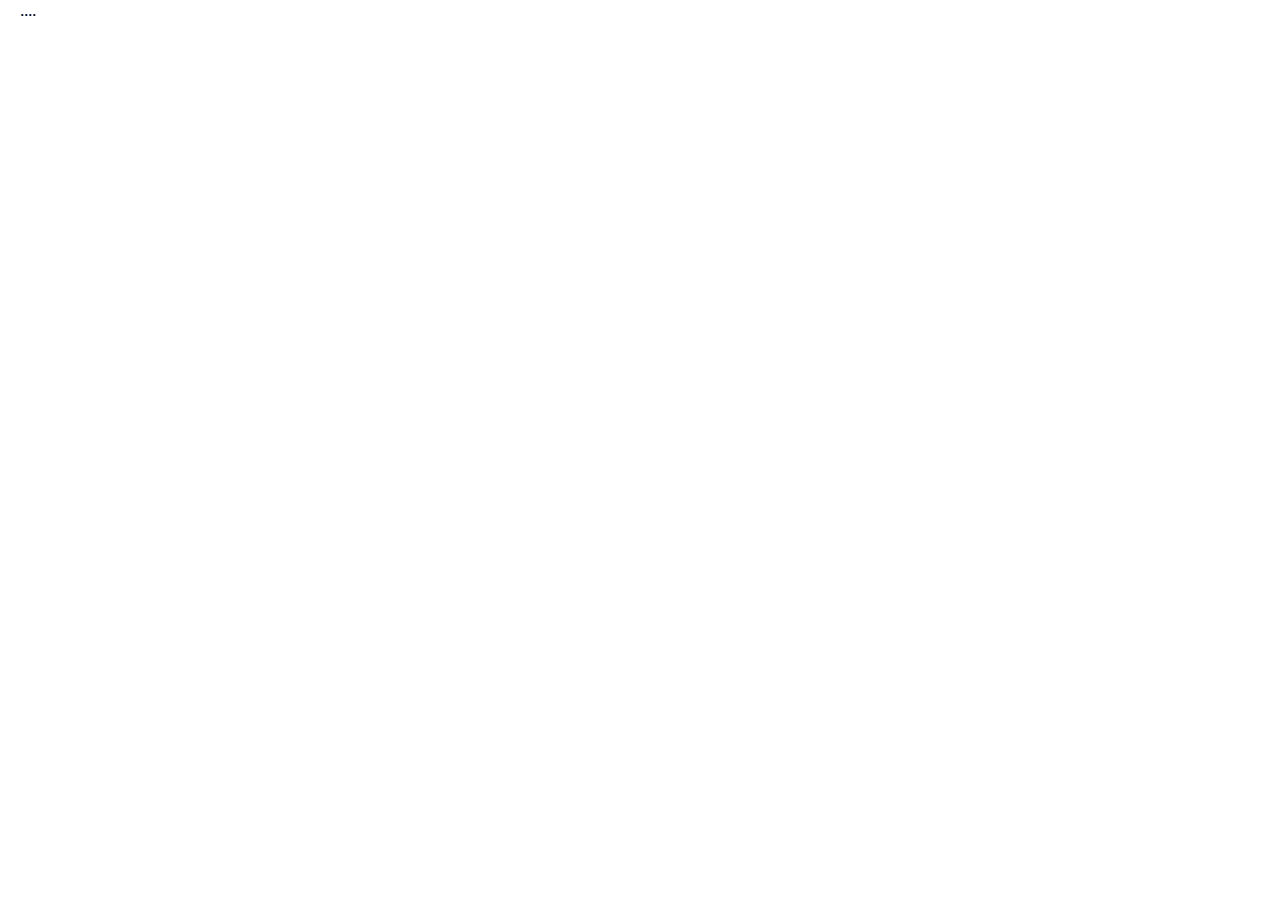
==== page2/index.html @ 577b89ad "Group3" ====
<!DOCTYPE html>
<html lang="en">

<head>
    <meta charset="UTF-8">
    <meta http-equiv="X-UA-Compatible" content="IE=edge">
    <meta name="viewport" content="width=device-width, initial-scale=1.0">
    <title>Document</title>
    <link rel="stylesheet" href="./style.css">
</head>

<body>

    <!---header start-->

    <header>
        <div class="container">
            <p>....</p>
        </div>
    </header>

    <!---header end-->
    <!--main  start-->

    <main>
        <div class="container"></div>
    </main>

    <!--main  end-->
    <!--footer start-->

    <footer>
        <div class="container"></div>
    </footer>

    <!--footer end-->

</body>

</html>
---- page2/style.css ----
@import url("https://fonts.googleapis.com/css2?family=Inter:wght@400;600;700&display=swap");
@import url("https://fonts.googleapis.com/css2?family=Rubik:wght@700&display=swap");

* {
  margin: 0;
  padding: 0;
  box-sizing: border-box;
}

body {
  font-family: 'Inter', sans-serif;
}
.rubik{
  font-family: 'Rubik', sans-serif;
}
.container {
  max-width: 1920px;
  width: 100%;
  margin: 0 auto;
  padding-left: 20px;
  padding-right: 20px;
}
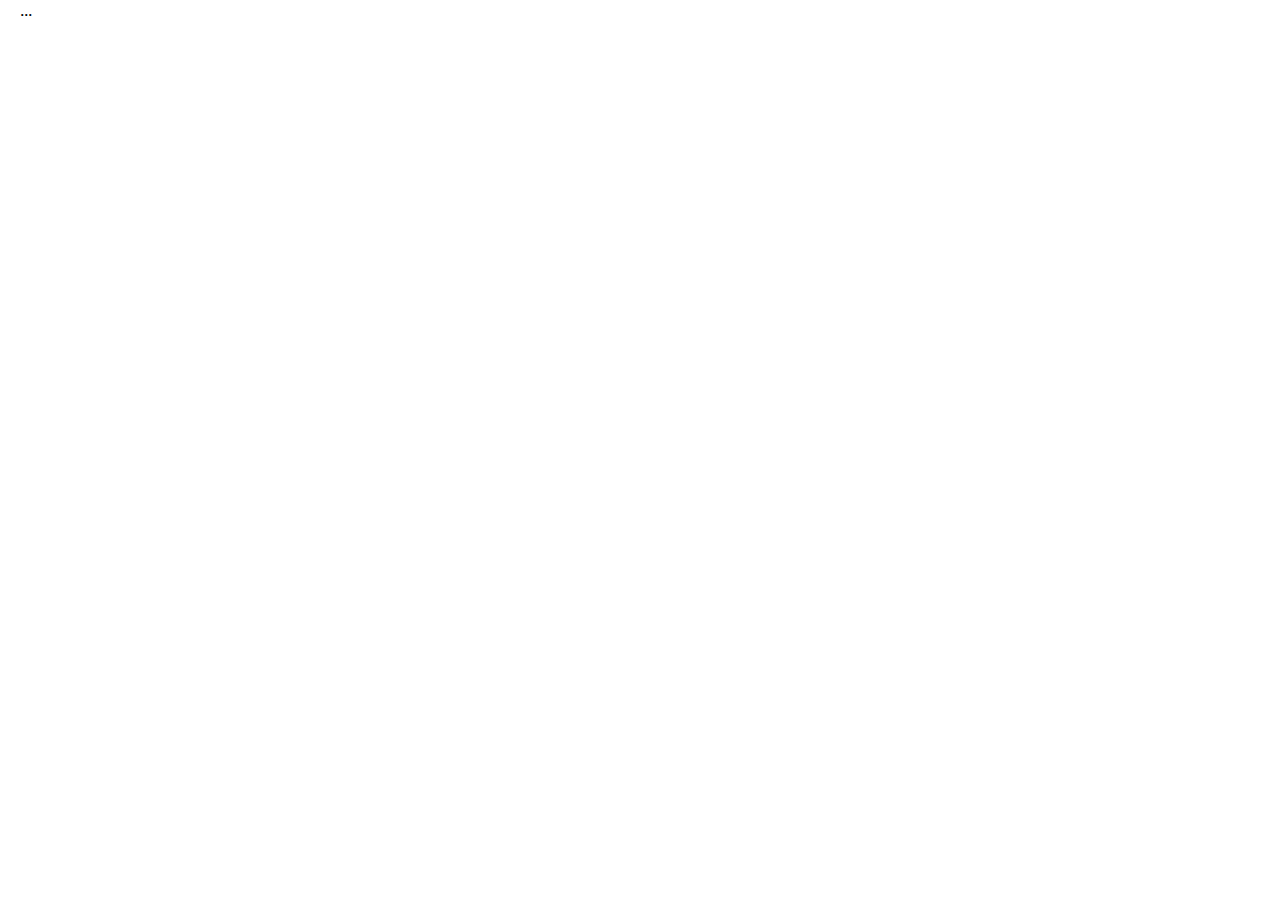
==== commit 3fa6d5a1: "Group3" ====
--- a/page2/index.html
+++ b/page2/index.html
@@ -16,7 +16,7 @@
 
     <header>
         <div class="container">
-            <p>....</p>
+            <p>...</p>
         </div>
     </header>
 
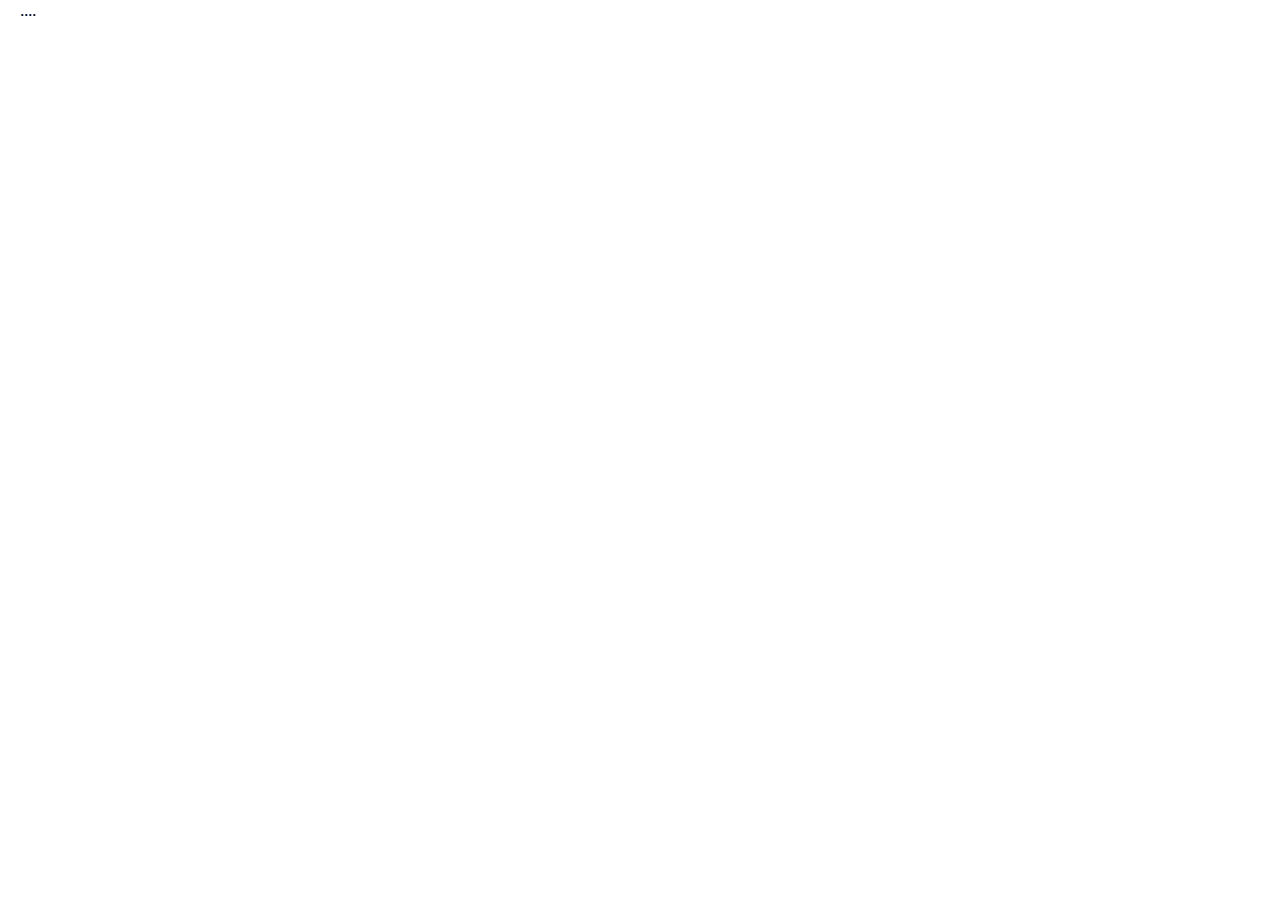
==== commit e60e6e20: "Merge pull request #1 from ashrafxon04/page1" ====
--- a/page2/index.html
+++ b/page2/index.html
@@ -16,7 +16,7 @@
 
     <header>
         <div class="container">
-            <p>...</p>
+            <p>....</p>
         </div>
     </header>
 
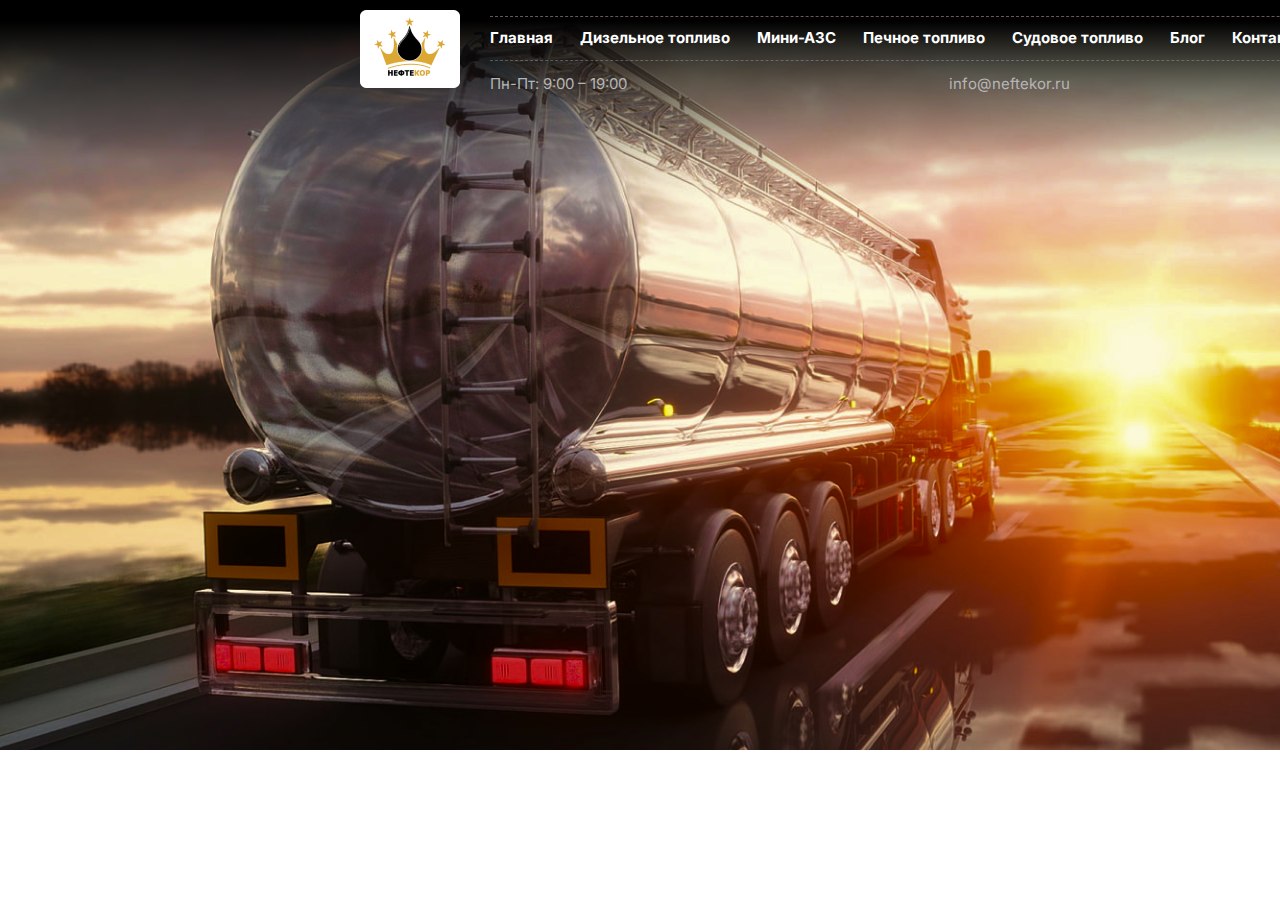
==== commit 9111af94: "Page2 header" ====
--- a/page2/index.html
+++ b/page2/index.html
@@ -15,24 +15,55 @@
     <!---header start-->
 
     <header>
-        <div class="container">
-            <p>....</p>
-        </div>
+        <div class="shadowHeader">
+            <nav>
+                <div class="navImg">
+                    <img src="../media/header.Images/Neftekor.png" alt="">
+                </div>
+                <div class="listss">
+                    <ul class="unorderList none">
+                        <li class="listItem"><a href="itemLink">Главная</a></li>
+                        <li class="listItem"><a href="itemLink">Дизельное топливо</a></li>
+                        <li class="listItem"><a href="itemLink">Мини-АЗС</a></li>
+                        <li class="listItem"><a href="itemLink">Печное топливо</a></li>
+                        <li class="listItem"><a href="itemLink">Судовое топливо</a></li>
+                        <li class="listItem"><a href="itemLink">Блог</a></li>
+                        <li class="listItem"><a href="itemLink">Контакты</a></li>
+                        <li class="listItem"><a href="itemLink"><img src="../media/header.Images/Vector.png" alt=""></a>
+                        </li>
+                        <li class="listItem"><a href="itemLink">Личный кабинет</a></li>
+                    </ul>
+                    <div class="underText">
+                        <div class="left df">
+                            <p><i class="fa-solid fa-clock"></i> Пн-Пт: 9:00 – 19:00</p>
+                        </div>
+                        <div class="center df">
+                            <p> <i class="fa-solid fa-envelope"></i> info@neftekor.ru</p>
+                        </div>
+                        <div class="right df">
+                            <p> <i class="fa-solid fa-phone"></i> +7(495)7965383</p>
+                        </div>
+                    </div>
+                    <div class="scrooolimg">
+                        <img class="scroool" src="../media/header.Images/Group 67.png" alt="">
+                    </div>
+                </div>
+            </nav>
     </header>
 
     <!---header end-->
     <!--main  start-->
 
-    <main>
+    <!-- <main>
         <div class="container"></div>
-    </main>
+    </main> -->
 
     <!--main  end-->
     <!--footer start-->
 
-    <footer>
+    <!-- <footer>
         <div class="container"></div>
-    </footer>
+    </footer> -->
 
     <!--footer end-->
 
--- a/page2/style.css
+++ b/page2/style.css
@@ -13,10 +13,85 @@
 .rubik{
   font-family: 'Rubik', sans-serif;
 }
-.container {
-  max-width: 1920px;
+
+header {
+  margin: 0 auto;
+  width: 1920px;
+  height: 750px;
+  background-image: url(../media/page2headerimages/fura2.png);
+  background-repeat: no-repeat;
+  background-size: contain;
+
+}
+.shadowHeader {
   width: 100%;
+  height: 200px;
+  background: linear-gradient(180deg, #000000 10.42%, rgba(0, 0, 0, 0.09375) 79.69%, rgba(0, 0, 0, 0) 100%);
+}
+
+nav {
+  width: 1200px;
+  display: flex;
+  align-items: center;
   margin: 0 auto;
-  padding-left: 20px;
-  padding-right: 20px;
-}+  position: relative;
+  top: 10px;
+  gap: 30px;
+}
+
+nav:hover {
+  cursor: pointer;
+}
+.scrooolimg{
+  display: none ;
+}
+.listItem {
+  list-style-type: none;
+}
+
+.listss {
+  position: relative;
+  bottom: 30px;
+}
+
+.listItem a {
+  text-decoration: none;
+  font-style: normal;
+  font-weight: 700;
+  font-size: 15px;
+  line-height: 18px;
+  color: #FFFFFF;
+}
+
+.listItem a:hover {
+  color: gold;
+}
+
+.unorderList {
+  padding-top: 10px;
+  padding-bottom: 10px;
+  display: flex;
+  gap: 27px;
+  border-top: 1px dashed rgba(132, 108, 108, 0.809);
+  border-bottom: 1px dashed rgba(158, 178, 178, 0.404);
+}
+
+
+.underText {
+  margin-top: 32px;
+  display: flex;
+  align-items: center;
+  justify-content: space-between;
+  width: 1020px;
+  position: relative;
+  bottom: 18px;
+  font-style: normal;
+  font-weight: 400;
+  font-size: 15px;
+  line-height: 18px;
+  color: #B6B6B6;
+}
+
+.navImg {
+  margin-bottom: 84px
+}
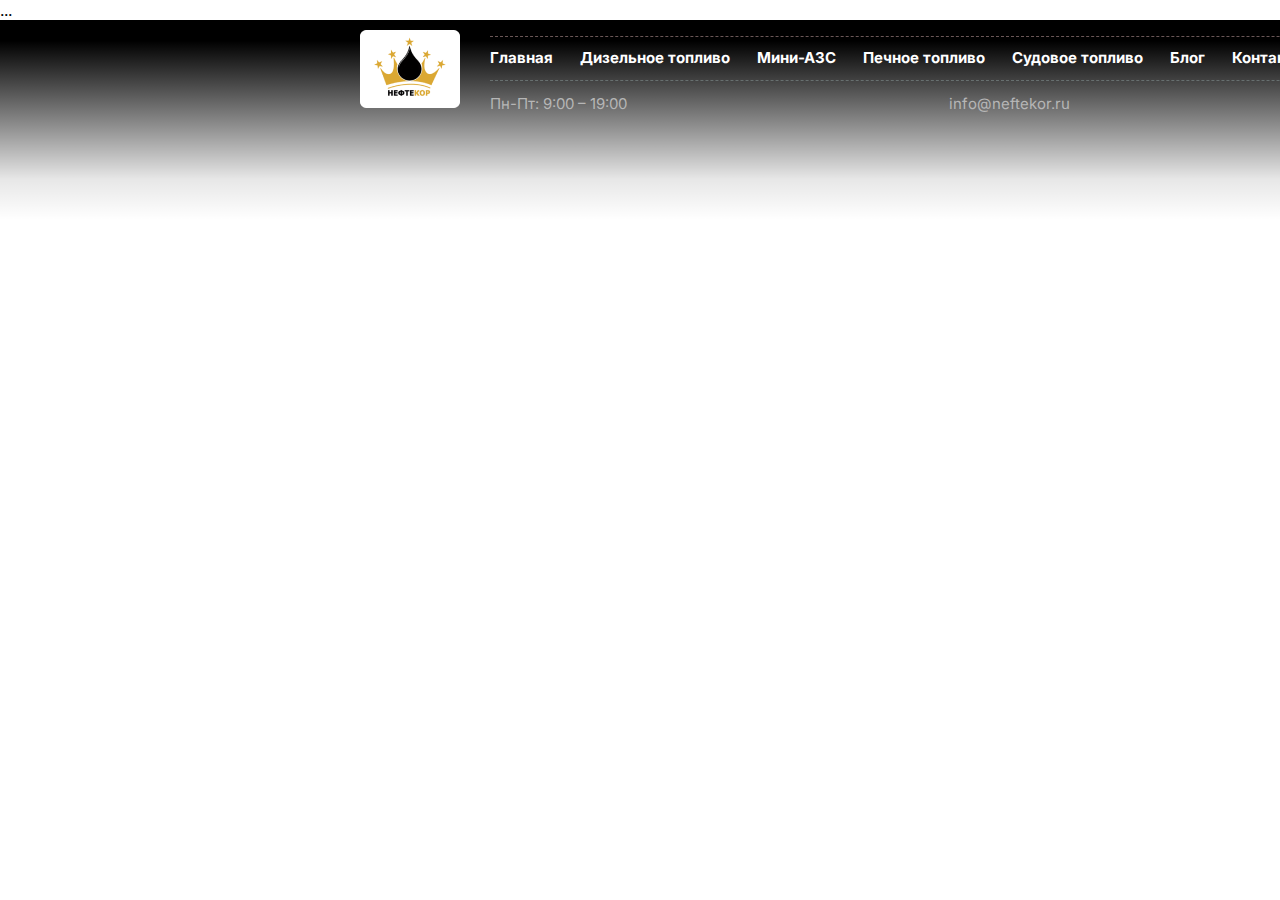
==== commit d8968f87: "Merge branch 'main' into page2-main2" ====
--- a/page2/index.html
+++ b/page2/index.html
@@ -15,6 +15,9 @@
     <!---header start-->
 
     <header>
+        <div class="container">
+            <p>...</p>
+        </div>
         <div class="shadowHeader">
             <nav>
                 <div class="navImg">
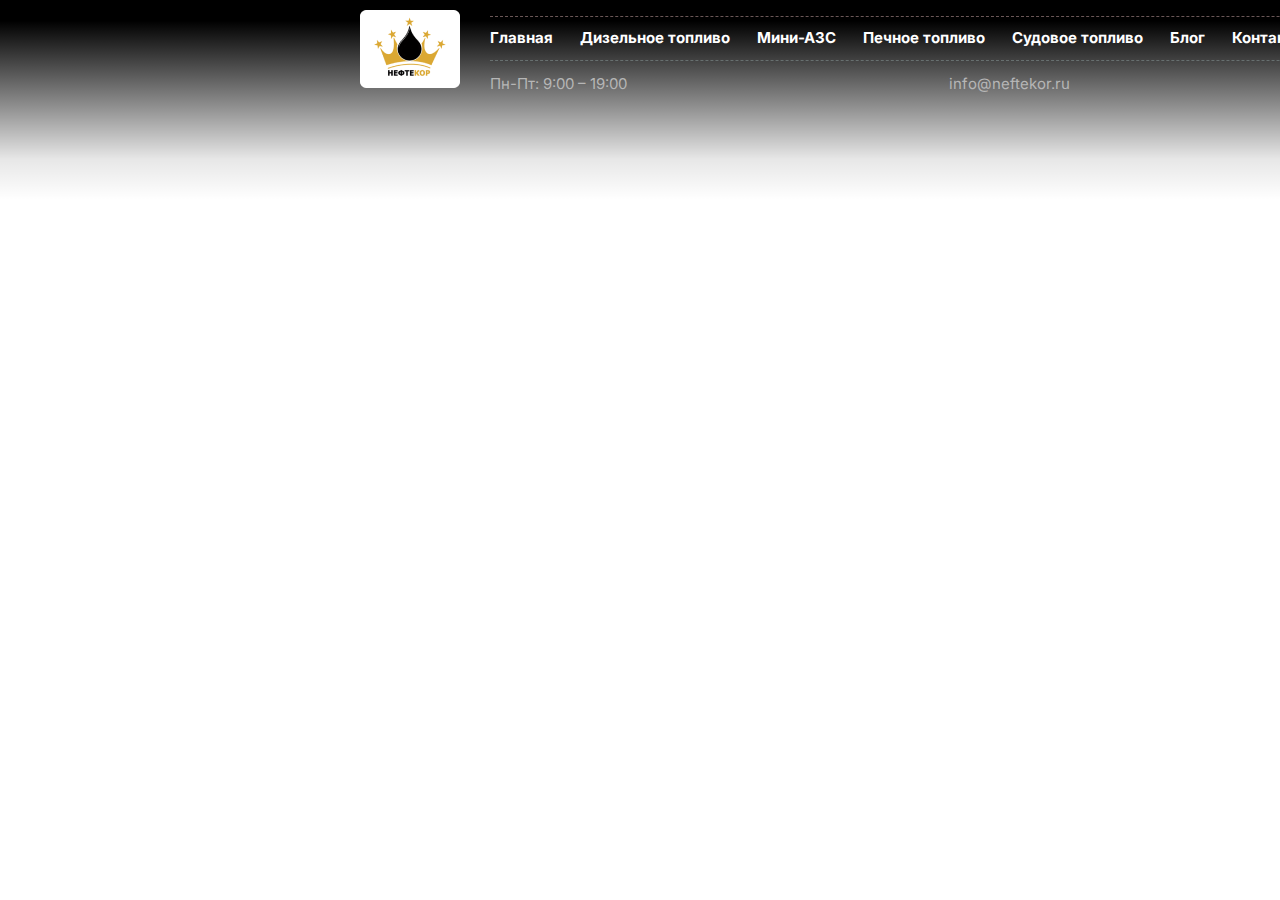
==== commit f7a4e2c7: "Merge branch 'main' into page3-main2" ====
--- a/page2/index.html
+++ b/page2/index.html
@@ -15,9 +15,6 @@
     <!---header start-->
 
     <header>
-        <div class="container">
-            <p>...</p>
-        </div>
         <div class="shadowHeader">
             <nav>
                 <div class="navImg">
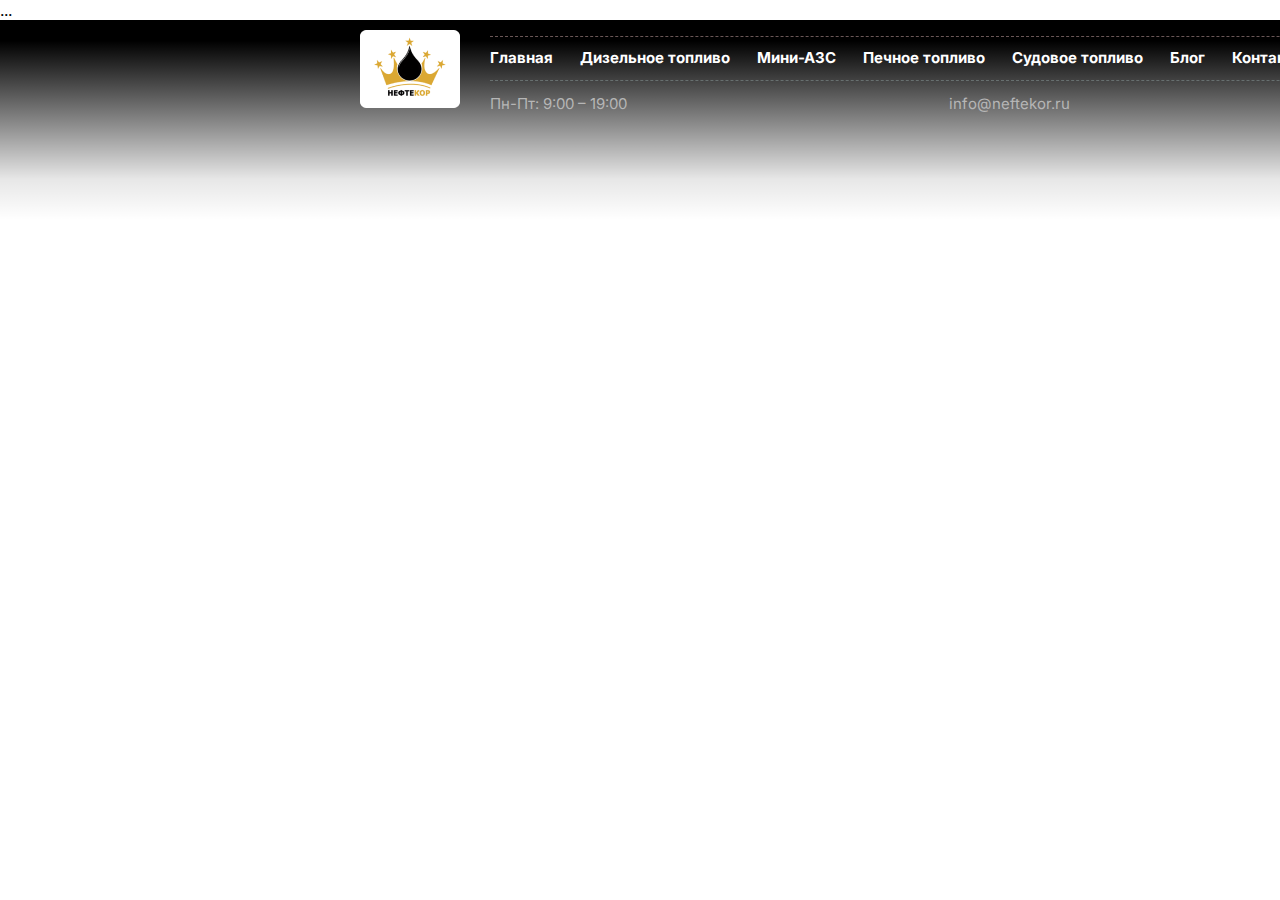
==== commit 1ee131ff: "Merge branch 'page2' of https://github.com/ashrafxon04/Group3 into page2" ====
--- a/page2/index.html
+++ b/page2/index.html
@@ -15,6 +15,9 @@
     <!---header start-->
 
     <header>
+        <div class="container">
+            <p>...</p>
+        </div>
         <div class="shadowHeader">
             <nav>
                 <div class="navImg">
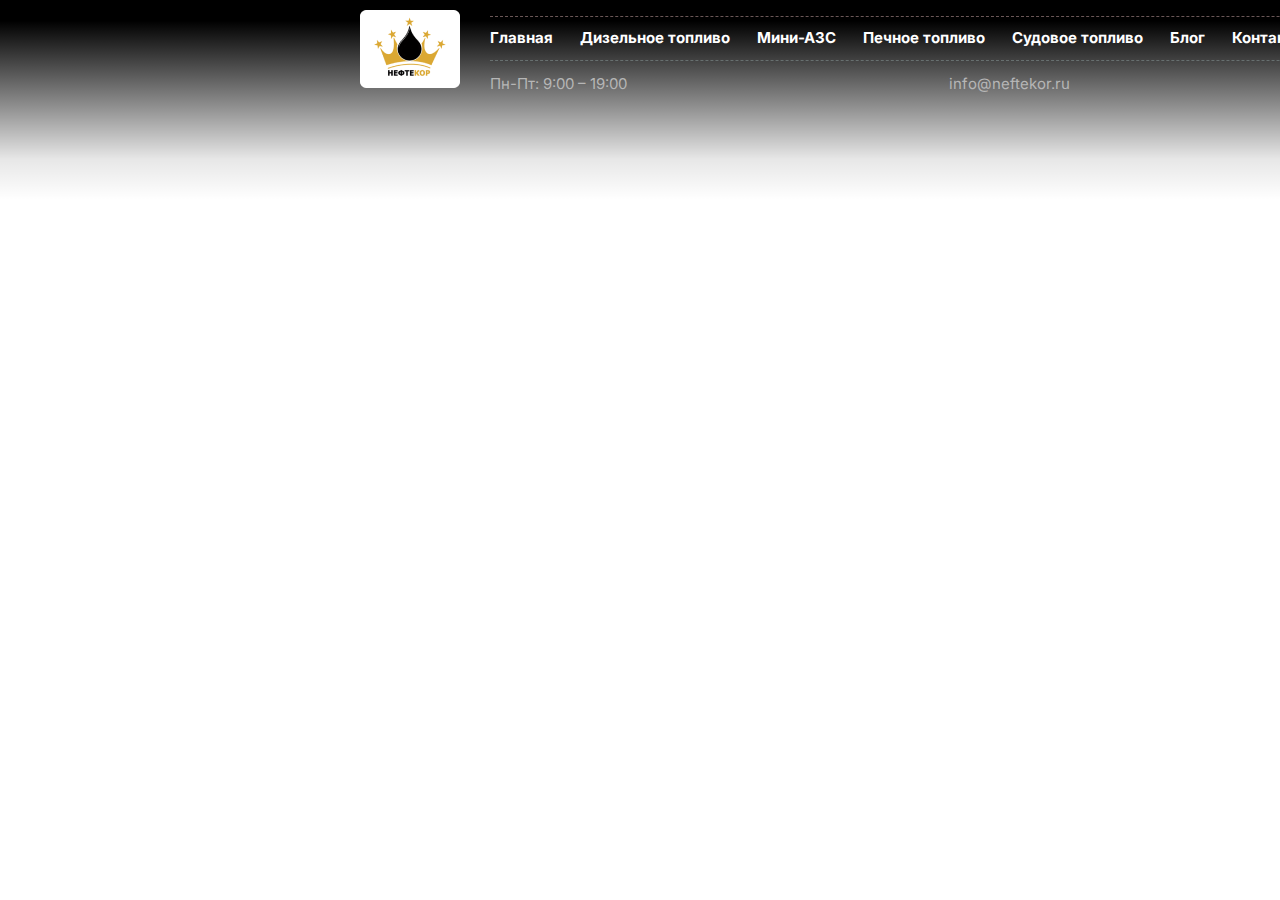
==== commit 7bcfb03b: "main" ====
--- a/page2/index.html
+++ b/page2/index.html
@@ -15,9 +15,6 @@
     <!---header start-->
 
     <header>
-        <div class="container">
-            <p>...</p>
-        </div>
         <div class="shadowHeader">
             <nav>
                 <div class="navImg">
